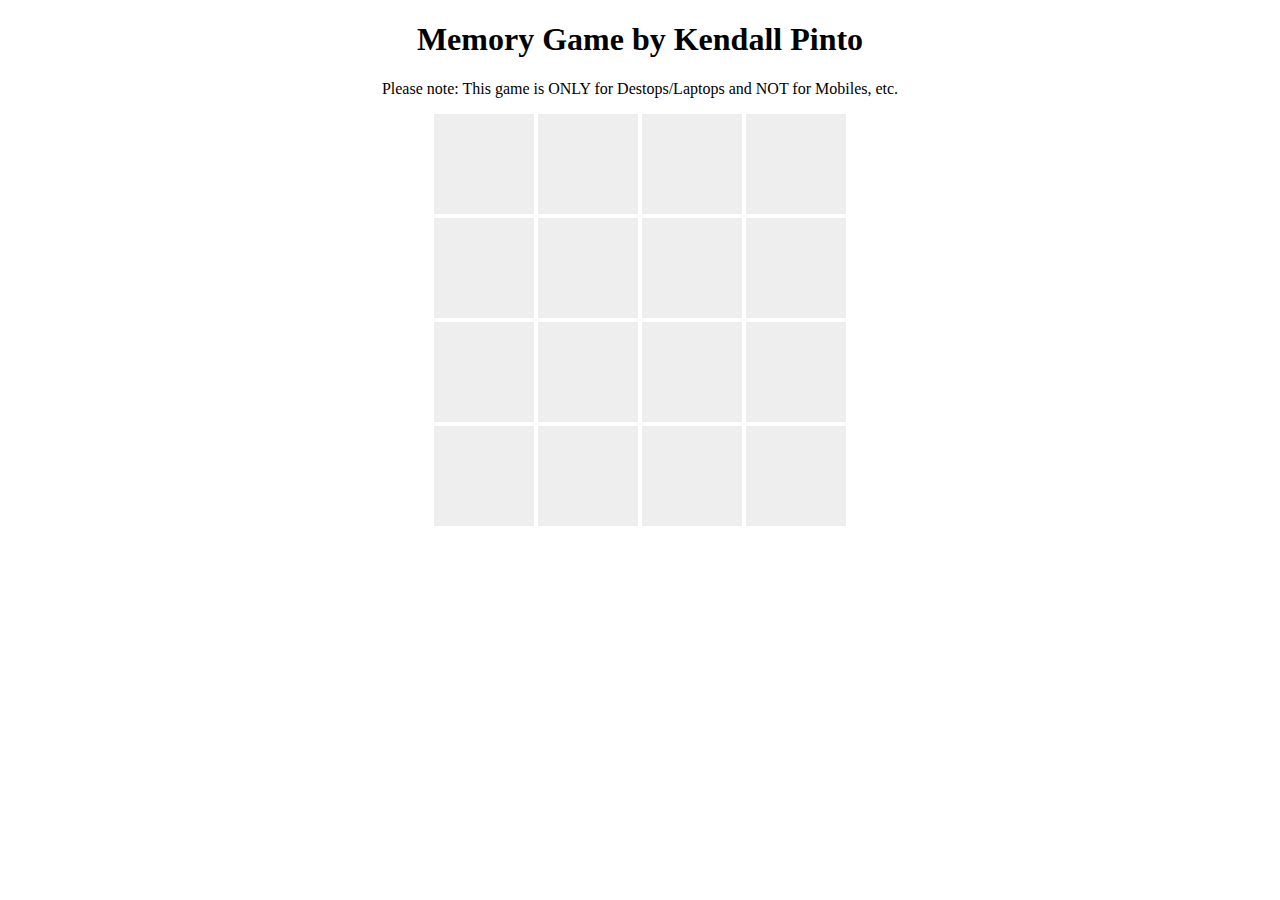
==== index.html @ 53d69204 "Add files via upload" ====
<!DOCTYPE html>
<html lang="en">
  <head>
    <meta charset="UTF-8" />
    <meta
      name="viewport"
      content="width=device-width, initial-scale=1.0"
    />
    <meta http-equiv="X-UA-Compatible" content="ie=edge" />
    <meta name="viewport" content="width=device-width, initial-scale=1.0">
    <title>Memory Games</title>

    <link rel="stylesheet" href="./style.css" />
  </head>
  <body>
  <h1> Memory Game by Kendall Pinto </h1>
  <p> Please note: This game is ONLY for Destops/Laptops and NOT for Mobiles, etc. </p>
    <div class="row">
      <div
        class="card color-hidden"
        onclick="onCardClicked(event)"
      ></div>
      <div
        class="card color-hidden"
        onclick="onCardClicked(event)"
      ></div>
      <div
        class="card color-hidden"
        onclick="onCardClicked(event)"
      ></div>
      <div
        class="card color-hidden"
        onclick="onCardClicked(event)"
      ></div>
    </div>
    <div class="row">
      <div
        class="card color-hidden"
        onclick="onCardClicked(event)"
      ></div>
      <div
        class="card color-hidden"
        onclick="onCardClicked(event)"
      ></div>
      <div
        class="card color-hidden"
        onclick="onCardClicked(event)"
      ></div>
      <div
        class="card color-hidden"
        onclick="onCardClicked(event)"
      ></div>
    </div>
    <div class="row">
      <div
        class="card color-hidden"
        onclick="onCardClicked(event)"
      ></div>
      <div
        class="card color-hidden"
        onclick="onCardClicked(event)"
      ></div>
      <div
        class="card color-hidden"
        onclick="onCardClicked(event)"
      ></div>
      <div
        class="card color-hidden"
        onclick="onCardClicked(event)"
      ></div>
    </div>
    <div class="row">
      <div
        class="card color-hidden"
        onclick="onCardClicked(event)"
      ></div>
      <div
        class="card color-hidden"
        onclick="onCardClicked(event)"
      ></div>
      <div
        class="card color-hidden"
        onclick="onCardClicked(event)"
      ></div>
      <div
        class="card color-hidden"
        onclick="onCardClicked(event)"
      ></div>
    </div>

    <script src="./app.js"></script>
  </body>
</html>
---- style.css ----
.row {
    text-align: center;
  }
  
  .card {
    display: inline-block;
    width: 100px;
    height: 100px;
    background-color: #eee;
    cursor: pointer;
  }
  
  .card.done {
    cursor: default;
  }

p {
  text-align: center;
}

h1 {
 text-align: center;
}
  
  .card.done:hover {
    cursor: default;
    box-shadow: none;
  }
  
  .card:hover {
    box-shadow: inset 0px 0px 0px 1px red;
    box-sizing: border-box;
  }
  
  .red {
    background-color: red;
  }
  .green {
    background-color: green;
  }
  .blue {
    background-color: blue;
  }
  .orange {
    background-color: orange;
  }
  .cyan {
    background-color: cyan;
  }
  .yellow {
    background-color: yellow;
  }
  .pink {
    background-color: pink;
  }
  .teal {
    background-color: teal;
  }
  
  .color-hidden {
    background-color: #eee;
  }
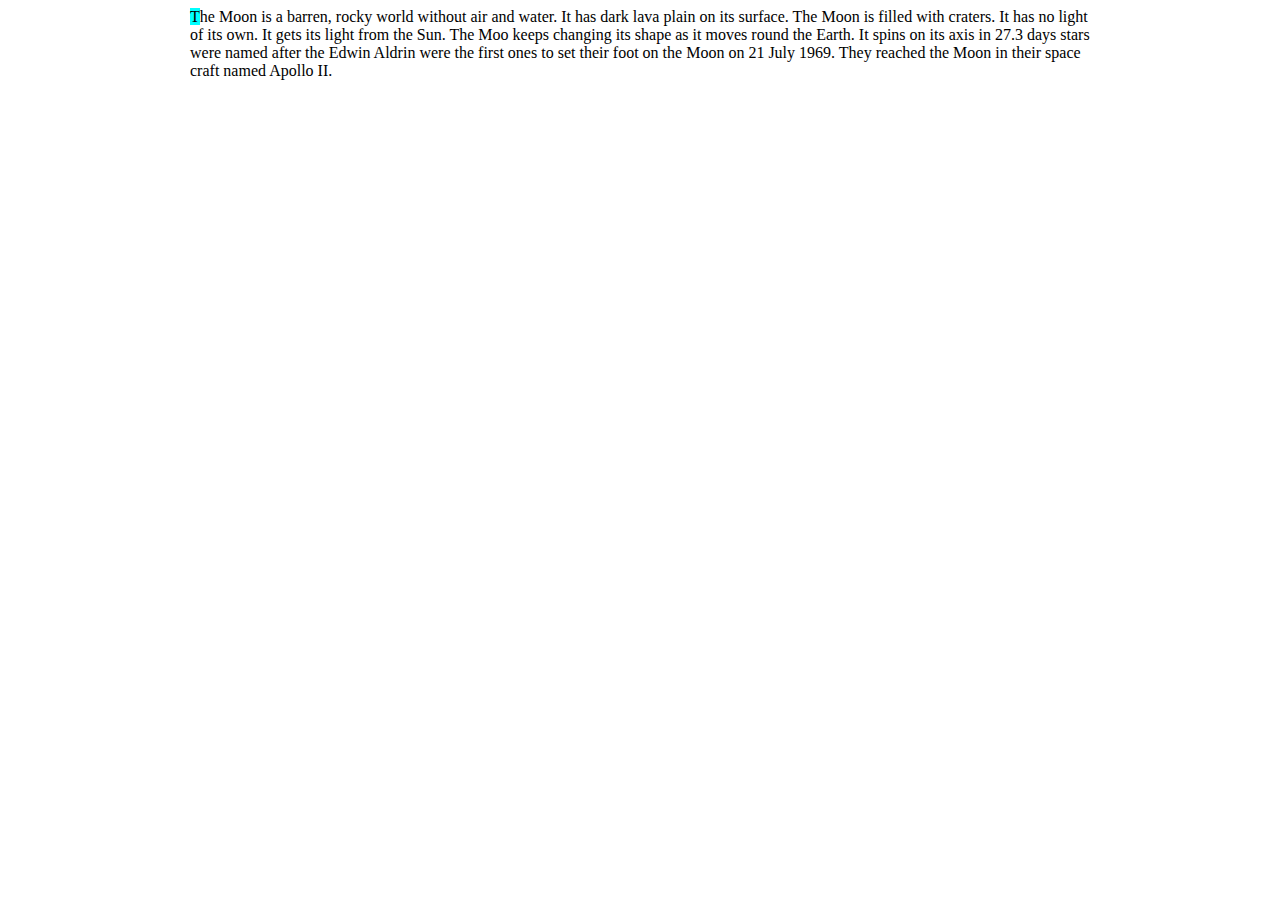
==== commit f11e2e1c: "Add files via upload" ====
--- a/index.html
+++ b/index.html
@@ -1,93 +1,16 @@
 <!DOCTYPE html>
 <html lang="en">
-  <head>
-    <meta charset="UTF-8" />
-    <meta
-      name="viewport"
-      content="width=device-width, initial-scale=1.0"
-    />
-    <meta http-equiv="X-UA-Compatible" content="ie=edge" />
+<head>
+    <meta charset="UTF-8">
+    <meta http-equiv="X-UA-Compatible" content="IE=edge">
     <meta name="viewport" content="width=device-width, initial-scale=1.0">
-    <title>Memory Games</title>
-
-    <link rel="stylesheet" href="./style.css" />
-  </head>
-  <body>
-  <h1> Memory Game by Kendall Pinto </h1>
-  <p> Please note: This game is ONLY for Destops/Laptops and NOT for Mobiles, etc. </p>
-    <div class="row">
-      <div
-        class="card color-hidden"
-        onclick="onCardClicked(event)"
-      ></div>
-      <div
-        class="card color-hidden"
-        onclick="onCardClicked(event)"
-      ></div>
-      <div
-        class="card color-hidden"
-        onclick="onCardClicked(event)"
-      ></div>
-      <div
-        class="card color-hidden"
-        onclick="onCardClicked(event)"
-      ></div>
+    <title>Typing Game</title>
+    <link rel="stylesheet" href="styles.css">
+</head>
+<body>
+    <div id="stats"></div>
+    <div id="typing">
     </div>
-    <div class="row">
-      <div
-        class="card color-hidden"
-        onclick="onCardClicked(event)"
-      ></div>
-      <div
-        class="card color-hidden"
-        onclick="onCardClicked(event)"
-      ></div>
-      <div
-        class="card color-hidden"
-        onclick="onCardClicked(event)"
-      ></div>
-      <div
-        class="card color-hidden"
-        onclick="onCardClicked(event)"
-      ></div>
-    </div>
-    <div class="row">
-      <div
-        class="card color-hidden"
-        onclick="onCardClicked(event)"
-      ></div>
-      <div
-        class="card color-hidden"
-        onclick="onCardClicked(event)"
-      ></div>
-      <div
-        class="card color-hidden"
-        onclick="onCardClicked(event)"
-      ></div>
-      <div
-        class="card color-hidden"
-        onclick="onCardClicked(event)"
-      ></div>
-    </div>
-    <div class="row">
-      <div
-        class="card color-hidden"
-        onclick="onCardClicked(event)"
-      ></div>
-      <div
-        class="card color-hidden"
-        onclick="onCardClicked(event)"
-      ></div>
-      <div
-        class="card color-hidden"
-        onclick="onCardClicked(event)"
-      ></div>
-      <div
-        class="card color-hidden"
-        onclick="onCardClicked(event)"
-      ></div>
-    </div>
-
-    <script src="./app.js"></script>
-  </body>
+    <script src="index.js"></script>
+</body>
 </html>--- a/styles.css
+++ b/styles.css
@@ -0,0 +1,12 @@
+.cursor {
+    background-color: aqua;
+}
+
+.done {
+    color: #bbb;
+}
+
+#typing {
+    margin: 0 auto;
+    width: 900px;
+}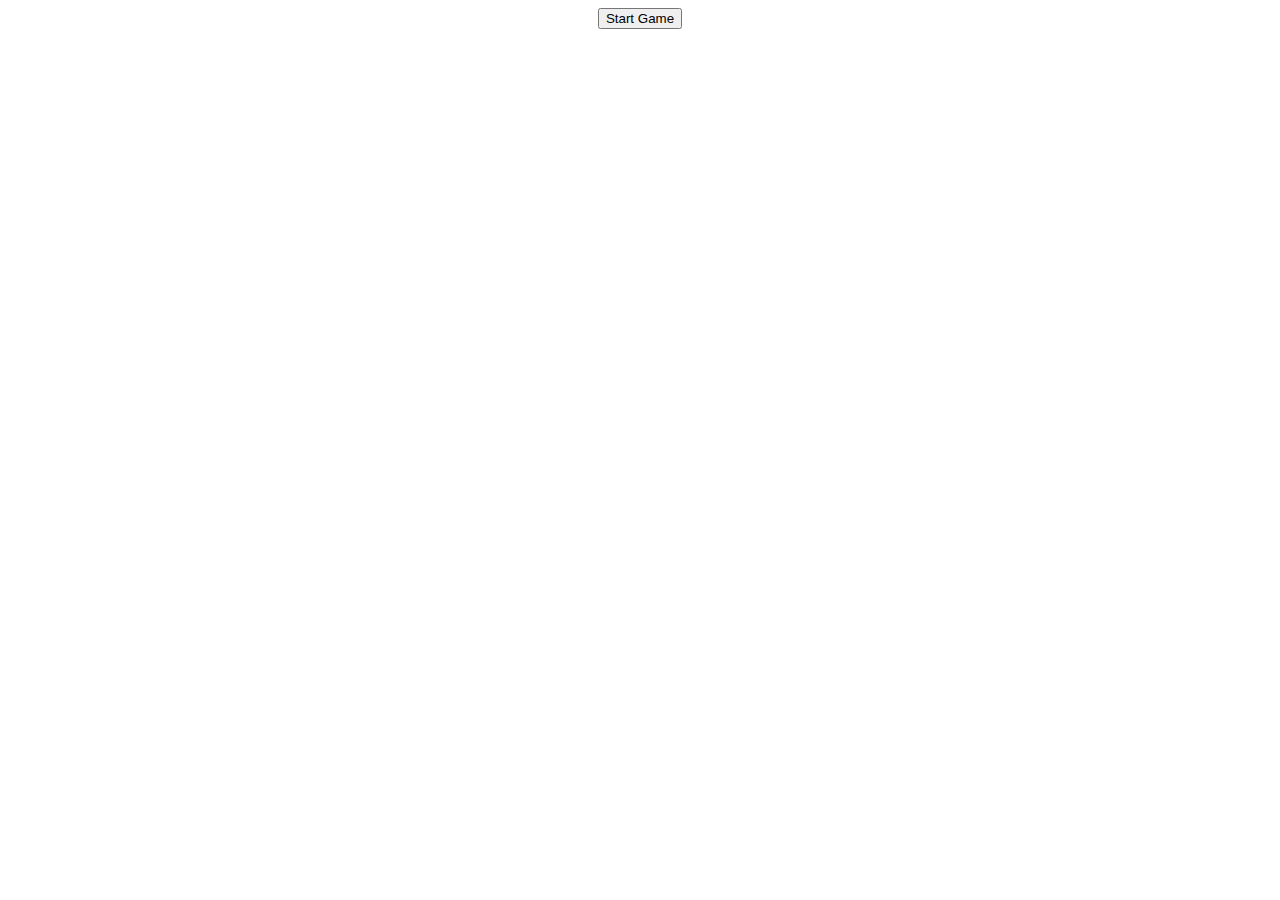
==== commit 18206fe9: "Add files via upload" ====
--- a/index.html
+++ b/index.html
@@ -1,16 +1,15 @@
 <!DOCTYPE html>
 <html lang="en">
-<head>
-    <meta charset="UTF-8">
-    <meta http-equiv="X-UA-Compatible" content="IE=edge">
-    <meta name="viewport" content="width=device-width, initial-scale=1.0">
-    <title>Typing Game</title>
-    <link rel="stylesheet" href="styles.css">
-</head>
-<body>
+  <head>
+    <meta charset="UTF-8" />
+    <meta name="viewport" content="width=device-width, initial-scale=1.0" />
+    <title>Document</title>
+    <link rel="stylesheet" href="styles.css" />
+  </head>
+  <body>
     <div id="stats"></div>
-    <div id="typing">
-    </div>
+    <div id="typing"></div>
+    <button id="start-game" onclick="startGame();">Start Game</button>
     <script src="index.js"></script>
-</body>
+  </body>
 </html>--- a/styles.css
+++ b/styles.css
@@ -1,12 +1,25 @@
-.cursor {
+body {
+    text-align: center;
+  }
+  
+  .cursor {
     background-color: aqua;
-}
-
-.done {
+  }
+  
+  .done {
     color: #bbb;
-}
-
-#typing {
+  }
+  
+  #typing {
     margin: 0 auto;
-    width: 900px;
-}+    width: 300px;
+  }
+  
+  #stats {
+    margin: 0 auto;
+    width: 300px;
+  }
+  
+  .hidden {
+    display: none;
+  }